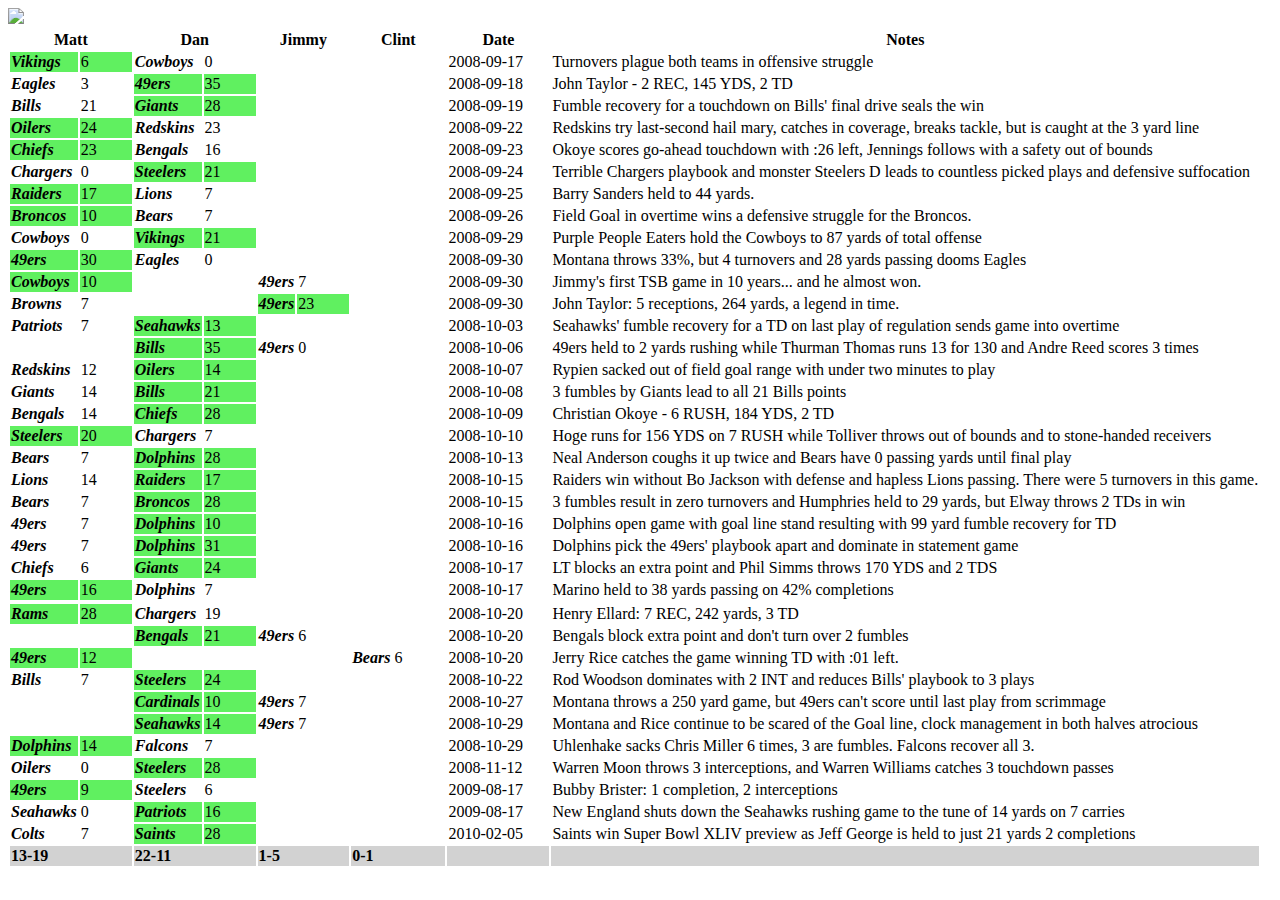
==== tecmo.html @ d3d366b6 "Create tecmo.html" ====
<!DOCTYPE html>
<html>
<head><title>Livemocha Tecmo Super Bowl Records</title></head>
<body>
<img src="tecmo-super-bowl.jpg.jpg" />
<!--<img src="http://www.sportsargumentwiki.com/images/0/01/Tiki.gif"/>-->
<table>
<tr>
    <th colspan=2><b>Matt</b></th>
    <th colspan=2><b>Dan</b></th>
    <th colspan=2><b>Jimmy</b></th>
    <th colspan=2><b>Clint</b></th>
    <th><b>Date</b></th>
    <th><b>Notes</b></th>
<tr>
    <td bgcolor="#60f060"><b><i>Vikings</i></b></td><td  bgcolor="#60f060" width="50px">6</td>
    <td><b><i>Cowboys</i></b></td><td width="50px">0</td>
    <td><b><i></i></b></td><td width="50px"></td>
    <td><b><i></i></b></td><td width="50px"></td>
    <td width="100px">2008-09-17</td>
    <td>Turnovers plague both teams in offensive struggle</td>
</tr>
<tr>
    <td><b><i>Eagles</i></b></td><td>3</td>
    <td bgcolor="#60f060"><b><i>49ers</i></b></td><td bgcolor="#60f060">35</td>
    <td><b><i></i></b></td><td></td>
    <td><b><i></i></b></td><td></td>
    <td>2008-09-18</td>
    <td>John Taylor - 2 REC, 145 YDS, 2 TD</td>
</tr>
<tr>
    <td><b><i>Bills</i></b></td><td>21</td>
    <td bgcolor="#60f060"><b><i>Giants</i></b></td><td bgcolor="#60f060">28</td>
    <td><b><i></i></b></td><td></td>
    <td><b><i></i></b></td><td></td>
    <td>2008-09-19</td>
    <td>Fumble recovery for a touchdown on Bills' final drive seals the win</td>
</tr>
<tr>
    <td bgcolor="#60f060"><b><i>Oilers</i></b></td><td bgcolor="#60f060">24</td>
    <td><b><i>Redskins</i></b></td><td>23</td>
    <td><b><i></i></b></td><td></td>
    <td><b><i></i></b></td><td></td>
    <td>2008-09-22</td>
    <td>Redskins try last-second hail mary, catches in coverage, breaks tackle, but is caught at the 3 yard line</td>
</tr>
<tr>
    <td bgcolor="#60f060"><b><i>Chiefs</i></b></td><td bgcolor="#60f060">23</td>
    <td><b><i>Bengals</i></b></td><td>16</td>
    <td><b><i></i></b></td><td></td>
    <td><b><i></i></b></td><td></td>
    <td>2008-09-23</td>
    <td>Okoye scores go-ahead touchdown with :26 left, Jennings follows with a safety out of bounds</td>
</tr>
<tr>
    <td><b><i>Chargers</i></b></td><td>0</td>
    <td bgcolor="#60f060"><b><i>Steelers</i></b></td><td bgcolor="#60f060">21</td>
    <td><b><i></i></b></td><td></td>
    <td><b><i></i></b></td><td></td>
    <td>2008-09-24</td>
    <td>Terrible Chargers playbook and monster Steelers D leads to countless picked plays and defensive suffocation</td>
</tr>
<tr>
    <td bgcolor="#60f060"><b><i>Raiders</i></b></td><td bgcolor="#60f060">17</td>
    <td ><b><i>Lions</i></b></td><td>7</td>
    <td><b><i></i></b></td><td></td>
    <td><b><i></i></b></td><td></td>
    <td>2008-09-25</td>
    <td>Barry Sanders held to 44 yards.</td>
</tr>
<tr>
    <td bgcolor="#60f060"><b><i>Broncos</i></b></td><td bgcolor="#60f060">10</td>
    <td ><b><i>Bears</i></b></td><td>7</td>
    <td><b><i></i></b></td><td></td>
    <td><b><i></i></b></td><td></td>
    <td>2008-09-26</td>
    <td>Field Goal in overtime wins a defensive struggle for the Broncos.</td>
</tr>
<tr>
    <td><b><i>Cowboys</i></b></td><td>0</td>
    <td bgcolor="#60f060"><b><i>Vikings</i></b></td><td bgcolor="#60f060">21</td>
    <td><b><i></i></b></td><td></td>
    <td><b><i></i></b></td><td></td>
    <td>2008-09-29</td>
    <td>Purple People Eaters hold the Cowboys to 87 yards of total offense</td>
</tr>
<tr>
    <td bgcolor="#60f060"><b><i>49ers</i></b></td><td bgcolor="#60f060">30</td>
    <td ><b><i>Eagles</i></b></td><td>0</td>
    <td><b><i></i></b></td><td></td>
    <td><b><i></i></b></td><td></td>
    <td>2008-09-30</td>
    <td>Montana throws 33%, but 4 turnovers and 28 yards passing dooms Eagles</td>
</tr>
<tr>
    <td bgcolor="#60f060"><b><i>Cowboys</i></b></td><td bgcolor="#60f060">10</td>
    <td><b><i></i></b></td><td></td>
    <td><b><i>49ers</i></b></td><td>7</td>
    <td><b><i></i></b></td><td></td>
    <td>2008-09-30</td>
    <td>Jimmy's first TSB game in 10 years... and he almost won.</td>
</tr>
<tr>
    <td ><b><i>Browns</i></b></td><td>7</td>
    <td><b><i></i></b></td><td></td>
    <td bgcolor="#60f060"><b><i>49ers</i></b></td><td bgcolor="#60f060">23</td>
    <td><b><i></i></b></td><td></td>
    <td>2008-09-30</td>
    <td>John Taylor: 5 receptions, 264 yards, a legend in time.</td>
</tr>
<tr>
    <td><b><i>Patriots</i></b></td><td>7</td>
    <td bgcolor="#60f060"><b><i>Seahawks</i></b></td><td bgcolor="#60f060">13</td>
    <td><b><i></i></b></td><td></td>
    <td><b><i></i></b></td><td></td>
    <td>2008-10-03</td>
    <td>Seahawks' fumble recovery for a TD on last play of regulation sends game into overtime</td>
</tr>
<tr>
    <td><b><i></i></b></td><td></td>
    <td bgcolor="#60f060"><b><i>Bills</i></b></td><td bgcolor="#60f060">35</td>
    <td><b><i>49ers</i></b></td><td>0</td>
    <td><b><i></i></b></td><td></td>
    <td>2008-10-06</td>
    <td>49ers held to 2 yards rushing while Thurman Thomas runs 13 for 130 and Andre Reed scores 3 times</td>
</tr>
<tr>
    <td><b><i>Redskins</i></b></td><td>12</td>
    <td bgcolor="#60f060"><b><i>Oilers</i></b></td><td bgcolor="#60f060">14</td>
    <td><b><i></i></b></td><td></td>
    <td><b><i></i></b></td><td></td>
    <td>2008-10-07</td>
    <td>Rypien sacked out of field goal range with under two minutes to play</td>
</tr>
<tr>
    <td><b><i>Giants</i></b></td><td>14</td>
    <td bgcolor="#60f060"><b><i>Bills</i></b></td><td bgcolor="#60f060">21</td>
    <td><b><i></i></b></td><td></td>
    <td><b><i></i></b></td><td></td>
    <td>2008-10-08</td>
    <td>3 fumbles by Giants lead to all 21 Bills points</td>
</tr>
<tr>
    <td><b><i>Bengals</i></b></td><td>14</td>
    <td bgcolor="#60f060"><b><i>Chiefs</i></b></td><td bgcolor="#60f060">28</td>
    <td><b><i></i></b></td><td></td>
    <td><b><i></i></b></td><td></td>
    <td>2008-10-09</td>
    <td>Christian Okoye - 6 RUSH, 184 YDS, 2 TD</td>
</tr>
<tr>
    <td bgcolor="#60f060"><b><i>Steelers</i></b></td><td bgcolor="#60f060">20</td>
    <td><b><i>Chargers</i></b></td><td>7</td>
    <td><b><i></i></b></td><td></td>
    <td><b><i></i></b></td><td></td>
    <td>2008-10-10</td>
    <td>Hoge runs for 156 YDS on 7 RUSH while Tolliver throws out of bounds and to stone-handed receivers</td>
</tr>
<tr>
    <td><b><i>Bears</i></b></td><td>7</td>
    <td bgcolor="#60f060"><b><i>Dolphins</i></b></td><td bgcolor="#60f060">28</td>
    <td><b><i></i></b></td><td></td>
    <td><b><i></i></b></td><td></td>
    <td>2008-10-13</td>
    <td>Neal Anderson coughs it up twice and Bears have 0 passing yards until final play</td>
</tr>
<tr>
    <td><b><i>Lions</i></b></td><td>14</td>
    <td bgcolor="#60f060"><b><i>Raiders</i></b></td><td bgcolor="#60f060">17</td>
    <td><b><i></i></b></td><td></td>
    <td><b><i></i></b></td><td></td>
    <td>2008-10-15</td>
    <td>Raiders win without Bo Jackson with defense and hapless Lions passing. There were 5 turnovers in this game.</td>
</tr>
<tr>
    <td><b><i>Bears</i></b></td><td>7</td>
    <td bgcolor="#60f060"><b><i>Broncos</i></b></td><td bgcolor="#60f060">28</td>
    <td><b><i></i></b></td><td></td>
    <td><b><i></i></b></td><td></td>
    <td>2008-10-15</td>
    <td>3 fumbles result in zero turnovers and Humphries held to 29 yards, but Elway throws 2 TDs in win</td>
</tr>
<tr>
    <td><b><i>49ers</i></b></td><td>7</td>
    <td bgcolor="#60f060"><b><i>Dolphins</i></b></td><td bgcolor="#60f060">10</td>
    <td><b><i></i></b></td><td></td>
    <td><b><i></i></b></td><td></td>
    <td>2008-10-16</td>
    <td>Dolphins open game with goal line stand resulting with 99 yard fumble recovery for TD</td>
</tr>
<tr>
    <td><b><i>49ers</i></b></td><td>7</td>
    <td bgcolor="#60f060"><b><i>Dolphins</i></b></td><td bgcolor="#60f060">31</td>
    <td><b><i></i></b></td><td></td>
    <td><b><i></i></b></td><td></td>
    <td>2008-10-16</td>
    <td>Dolphins pick the 49ers' playbook apart and dominate in statement game</td>
</tr>
<tr>
    <td><b><i>Chiefs</i></b></td><td>6</td>
    <td bgcolor="#60f060"><b><i>Giants</i></b></td><td bgcolor="#60f060">24</td>
    <td><b><i></i></b></td><td></td>
    <td><b><i></i></b></td><td></td>
    <td>2008-10-17</td>
    <td>LT blocks an extra point and Phil Simms throws 170 YDS and 2 TDS</td>
</tr>
<tr>
    <td bgcolor="#60f060"><b><i>49ers</i></b></td><td bgcolor="#60f060">16</td>
    <td><b><i>Dolphins</i></b></td><td>7</td>
    <td><b><i></i></b></td><td></td>
    <td><b><i></i></b></td><td></td>
    <td>2008-10-17</td>
    <td>Marino held to 38 yards passing on 42% completions</td>
</tr>
<tr>
<tr>
    <td bgcolor="#60f060"><b><i>Rams</i></b></td><td bgcolor="#60f060">28</td>
    <td><b><i>Chargers</i></b></td><td>19</td>
    <td><b><i></i></b></td><td></td>
    <td><b><i></i></b></td><td></td>
    <td>2008-10-20</td>
    <td>Henry Ellard: 7 REC, 242 yards, 3 TD</td>
</tr>
<tr>
    <td><b><i></i></b></td><td></td>
    <td bgcolor="#60f060"><b><i>Bengals</i></b></td><td bgcolor="#60f060">21</td>
    <td><b><i>49ers</i></b></td><td>6</td>
    <td><b><i></i></b></td><td></td>
    <td>2008-10-20</td>
    <td>Bengals block extra point and don't turn over 2 fumbles</td>
</tr>
<td bgcolor="#60f060"><b><i>49ers</i></b></td><td bgcolor="#60f060">12</td>
<td><b><i></i></b></td><td></td>
<td><b><i></i></b></td><td></td>
<td><b><i>Bears</i></b></td><td>6</td>
<td>2008-10-20</td>
<td>Jerry Rice catches the game winning TD with :01 left.</td>
</tr>
<tr>
    <td><b><i>Bills</i></b></td><td>7</td>
    <td bgcolor="#60f060"><b><i>Steelers</i></b></td><td bgcolor="#60f060">24</td>
    <td><b><i></i></b></td><td></td>
    <td><b><i></i></b></td><td></td>
    <td>2008-10-22</td>
    <td>Rod Woodson dominates with 2 INT and reduces Bills' playbook to 3 plays</td>
</tr>
<tr>
    <td><b><i></i></b></td><td></td>
    <td bgcolor="#60f060"><b><i>Cardinals</i></b></td><td bgcolor="#60f060">10</td>
    <td><b><i>49ers</i></b></td><td>7</td>
    <td><b><i></i></b></td><td></td>
    <td>2008-10-27</td>
    <td>Montana throws a 250 yard game, but 49ers can't score until last play from scrimmage</td>
</tr>
<tr>
    <td><b><i></i></b></td><td></td>
    <td bgcolor="#60f060"><b><i>Seahawks</i></b></td><td bgcolor="#60f060">14</td>
    <td><b><i>49ers</i></b></td><td>7</td>
    <td><b><i></i></b></td><td></td>
    <td>2008-10-29</td>
    <td>Montana and Rice continue to be scared of the Goal line, clock management in both halves atrocious</td>
</tr>
<tr>
    <td bgcolor="#60f060"><b><i>Dolphins</i></b></td><td bgcolor="#60f060">14</td>
    <td><b><i>Falcons</i></b></td><td>7</td>
    <td><b><i></i></b></td><td></td>
    <td><b><i></i></b></td><td></td>
    <td>2008-10-29</td>
    <td>Uhlenhake sacks Chris Miller 6 times, 3 are fumbles. Falcons recover all 3.</td>
</tr>
<tr>
    <td><b><i>Oilers</i></b></td><td>0</td>
    <td bgcolor="#60f060"><b><i>Steelers</i></b></td><td bgcolor="#60f060">28</td>
    <td><b><i></i></b></td><td></td>
    <td><b><i></i></b></td><td></td>
    <td>2008-11-12</td>
    <td>Warren Moon throws 3 interceptions, and Warren Williams catches 3 touchdown passes</td>
</tr>

<tr>
    <td bgcolor="#60f060"><b><i>49ers</i></b></td><td bgcolor="#60f060">9</td>
    <td><b><i>Steelers</i></b></td><td>6</td>
    <td><b><i></i></b></td><td></td>
    <td><b><i></i></b></td><td></td>
    <td>2009-08-17</td>
    <td>Bubby Brister: 1 completion, 2 interceptions</td>
</tr>

<tr>
    <td><b><i>Seahawks</i></b></td><td>0</td>
    <td bgcolor="#60f060"><b><i>Patriots</i></b></td><td bgcolor="#60f060">16</td>
    <td><b><i></i></b></td><td></td>
    <td><b><i></i></b></td><td></td>
    <td>2009-08-17</td>
    <td>New England shuts down the Seahawks rushing game to the tune of 14 yards on 7 carries</td>
</tr>


<tr>
    <td><b><i>Colts</i></b></td><td>7</td>
    <td bgcolor="#60f060"><b><i>Saints</i></b></td><td bgcolor="#60f060">28</td>
    <td><b><i></i></b></td><td></td>
    <td><b><i></i></b></td><td></td>
    <td>2010-02-05</td>
    <td>Saints win Super Bowl XLIV preview as Jeff George is held to just 21 yards 2 completions</td>
</tr>

<tr>
    <td bgcolor="#d2d2d2" colspan=2><b>13-19</b></td>
    <td bgcolor="#d2d2d2" colspan=2><b>22-11</b></td>
    <td bgcolor="#d2d2d2" colspan=2><b>1-5</b></td>
    <td bgcolor="#d2d2d2" colspan=2><b>0-1</b></td>
    <td bgcolor="#d2d2d2"><b></b></td>
    <td bgcolor="#d2d2d2"><b></b></td>
</tr>
</table>
</body>
</html>
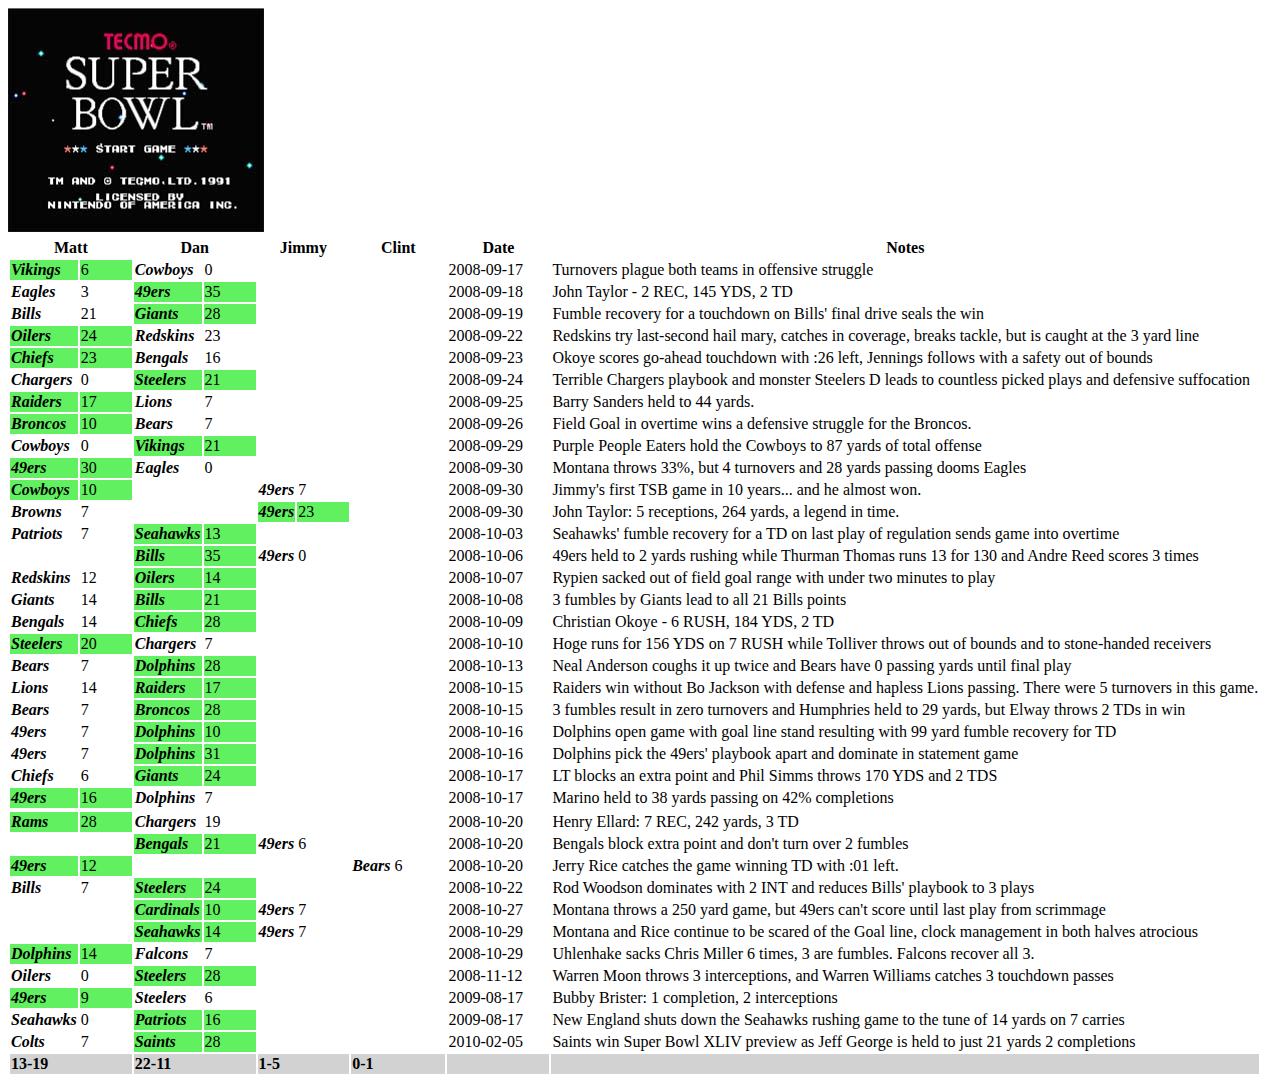
==== commit 90fd71b8: "Fixed broken img link" ====
--- a/tecmo.html
+++ b/tecmo.html
@@ -2,7 +2,7 @@
 <html>
 <head><title>Livemocha Tecmo Super Bowl Records</title></head>
 <body>
-<img src="tecmo-super-bowl.jpg.jpg" />
+<img src="tecmo-super-bowl.jpg" />
 <!--<img src="http://www.sportsargumentwiki.com/images/0/01/Tiki.gif"/>-->
 <table>
 <tr>
